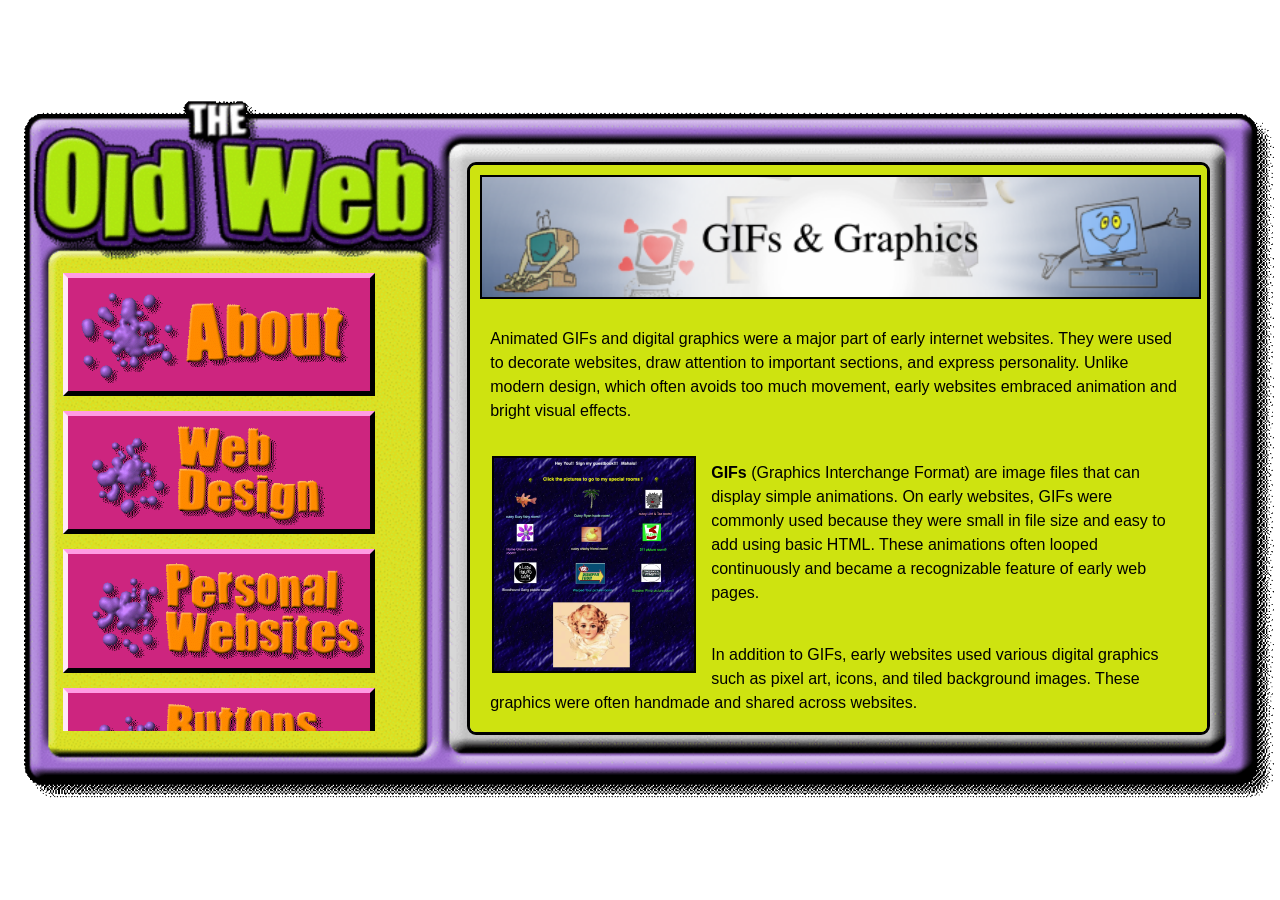
==== gifs.html @ e19b96ae "Add files via upload" ====
<!DOCTYPE html>
<html lang="en">
<head>
    <title>GIFs & Graphics</title>
    <link href="pages.css" rel="stylesheet">
    <meta charset="utf-8">
</head>
<body>

<div class="image-container">
    <img src="images/base.gif" alt="Retro Navigation" class="bg-image">

    <a href="index.html" class="logo-link" title="Back to Home"></a>

    <div class="sidebar-links">
        <a href="about.html"><img src="images/about.gif" alt="About"></a>
        <a href="design.html"><img src="images/design.gif" alt="Web Design"></a>
        <a href="personal.html"><img src="images/personal.gif" alt="Personal"></a>
        <a href="buttons.html"><img src="images/buttons.gif" alt="Buttons"></a>
        <a href="gifs.html"><img src="images/graphics.gif" alt="GIFs"></a>
        <a href="webrings.html"><img src="images/webrings.gif" alt="Webrings"></a>
        <a href="resources.html"><img src="images/resources.gif" alt="Resources"></a>
    </div>

    <div class="content-box">
		<header style="background-image: url('images/banners/graphicsbanner.png');">
        </header><br>
        
        <p>Animated GIFs and digital graphics were a major part of early internet 
            websites. They were used to decorate websites, draw attention to 
            important sections, and express personality. Unlike modern design, 
            which often avoids too much movement, early websites embraced 
            animation and bright visual effects.
        </p> <br>
            
  <a href="https://geocities.restorativland.org/SunsetStrip/Pit/1083/" target="_blank">
<img src="images/screenshots/gifs1.gif" alt="example" class="examples">
</a> 

            <p>
<strong>GIFs</strong> (Graphics Interchange Format) are image files that can display 
simple animations. On early websites, GIFs were commonly used because 
they were small in file size and easy to add using basic HTML. These 
animations often looped continuously and became a recognizable feature 
of early web pages.
            </p> <br>

           <p>
            In addition to GIFs, early websites used various digital graphics such 
            as pixel art, icons, and tiled background images. These graphics were 
            often handmade and shared across websites.
            </p> <br>
    

    </div>
</div>

</body>
</html>
---- pages.css ----
body {
    margin: 0;
    padding: 0;
    background-color: #ffffff;
    display: flex;
    justify-content: center;
    align-items: center;
    min-height: 100vh;
}

.image-container {
    position: relative;
    width: 100%;
    max-width: 1500px; 
    margin: 20px auto;
}

.bg-image {
    width: 100%;
    display: block;
    height: auto;
}


/* links */
.nav-link {
    position: absolute;
    cursor: pointer;
}

.home      { top: 8%;   left: 44%;  width: 15%; height: 10%; }
.about     { top: 15%;  left: 25%;  width: 14%; height: 10%; }
.design    { top: 28%;  left: 13%;  width: 13%; height: 12%; }
.personal  { top: 45%;  left: 8%;   width: 15%; height: 12%; }
.buttons   { top: 62%;  left: 12%;  width: 15%; height: 12%; }
.gifs      { top: 78%;  left: 24%;  width: 13%; height: 13%; }
.webrings  { top: 81%;  left: 45%;  width: 15%; height: 10%; }
.resources { top: 79%;  left: 68%;  width: 17%; height: 12%; }

/* scrollbar stuff */

::-webkit-scrollbar {
width: 16px;
height: 16px;
}

::-webkit-scrollbar-track {
background-color: black;
image-rendering: pixelated;
-webkit-filter: grayscale(100%);
-moz-filter: grayscale(100%);
-ms-filter: grayscale(100%);
-o-filter: grayscale(100%);
filter: grayscale(100%);
}

::-webkit-scrollbar-track:active {
-webkit-filter: grayscale(100%);
-moz-filter: grayscale(100%);
-ms-filter: grayscale(100%);
-o-filter: grayscale(100%);
filter: grayscale(100%);
}

::-webkit-scrollbar-thumb {
border-top: 1px solid #cccccc;
border-left: 1px solid #cccccc;
border-right: 1px solid black;
border-bottom: 1px solid black;
box-shadow: inset 1px 1px 0 0 white, inset -1px -1px 0 0 #868a8e;
width: 16px;
height: 16px;
background-color: #cccccc;
z-index: 1;
}

::-webkit-scrollbar-corner {
background-color: #cccccc;
}



::-webkit-scrollbar-button, ::-webkit-scrollbar-button {
border-top: 1px solid #cccccc;
border-left: 1px solid #cccccc;
border-right: 1px solid black;
border-bottom: 1px solid black;
box-shadow: inset 1px 1px 0 0 white, inset -1px -1px 0 0 #868a8e;
display: block;
width: 16px;
height: 16px;
background-color: #cccccc;

background-repeat: no-repeat;
background-position: center center;
}

::-webkit-scrollbar-button:active, .scroll::-webkit-scrollbar-button:active {
background-position: 2px 2px;
}

::-webkit-scrollbar-button:horizontal:decrement, .scroll::-webkit-scrollbar-button:horizontal:decrement {
background-image: url("[data-uri]");
}

::-webkit-scrollbar-button:horizontal:increment, ::-webkit-scrollbar-button:horizontal:increment {
background-image: url("[data-uri]");
}

::-webkit-scrollbar-button:vertical:decrement, ::-webkit-scrollbar-button:vertical:decrement {
background-image: url("[data-uri]");
}

::-webkit-scrollbar-button:vertical:increment, ::-webkit-scrollbar-button:vertical:increment {
background-image: url("[data-uri]");
}

::-webkit-scrollbar-button:horizontal:increment:start, .scroll::-webkit-scrollbar-button:horizontal:increment:start {
display: none;
}

::-webkit-scrollbar-button:horizontal:decrement:end, .scroll::-webkit-scrollbar-button:horizontal:decrement:end {
display: none;
}

::-webkit-scrollbar-button:vertical:increment:start, ::-webkit-scrollbar-button:vertical:increment:start {
display: none;
}

::-webkit-scrollbar-button:vertical:decrement:end, ::-webkit-scrollbar-button:vertical:decrement:end {
display: none;
}

::-webkit-scrollbar-button:active, ::-webkit-scrollbar-button:active {
border-top: 1px solid #868a8e;
border-left: 1px solid #868a8e;
border-bottom: 1px solid #868a8e;
border-right: 1px solid #868a8e;
box-shadow: none;
}

/* scrollbar stuff end */

.content-box {
    position: absolute;
    
   
    top: 10%;
    left: 36.5%;
    width: 56%;
    height: 76%;
    
    
    background-color: #cee310;
    border: black solid;
    border-radius: 9px;
    padding: 10px;
    overflow-y: auto; 
    
   
    font-size: 1.5 rem;
    color: #000;
    text-align: left;
    font-family: Arial, Helvetica, sans-serif;
    
}

.content-box p {
    margin: 10px;
    line-height: 1.5;
}

.content-box h3 {
    margin-top: 0;
    margin: 10px;
    font-size: 3 rem;
    color: #000000; 
	text-align: left;
}

.center {
  display: block;
  margin-left: auto;
  margin-right: auto;
  width: 30%;
  border: 2px solid black; 
}

.sidebar-links {
    position: absolute;
    
    /* POSITIONING */
    top: 24%;
    left: 4.5%;
    width: 27%;
    height: 65%;
    
    overflow-y: auto;
    overflow-x: hidden;
    
    /* LAYOUT */
    display: flex;
    flex-direction: column;
    align-items: center;
    gap: 15px; 
    padding: 10px 5px;
    box-sizing: border-box;
}

.sidebar-links img {
    width: 90%; 
    height: auto;
    display: block;
    transition: transform 0.1s;
    background-color:#cd257f;
    border-top: 5px solid #ff9ce3;
border-left: 5px solid #ffe9f9;
border-bottom: 5px solid #000000;
border-right: 5px solid #000000;
}



.logo-link {
    position: absolute;
    
    top: 2%;
    left: 2%;
    width: 32%;  
    height: 18%; 
    
    display: block;
    z-index: 10; 
    cursor: pointer;


}


.examples {
  float: left;
  margin-right: 15px;
  margin-left: 12px;
  margin-bottom: 5px;
  margin-top: 5px;
  width: 200px;
  height: auto;  
  border: 2px solid black; 
}

.examples2 {
  float: right;
  margin-right: 15px;
  margin-left: 12px;
  margin-bottom: 2px;
  margin-top: 2px;
  width: 200px;
  height: auto;  
  border: 2px solid black; 
}

header {
    
    background-size: cover;
    background-position: center;
    width: 100%;
    height: 120px; 
    border: 2px solid black; 
    position: relative;
}
header span {
	font-size: 2.5rem;
	position: absolute;
	bottom: 0;
	right: 10px;
	margin: 10px;
}

/* small screens */
@media (max-width: 600px) {
    .content-box {
        font-size: 0.6rem;
        padding: 5px;
    }
}
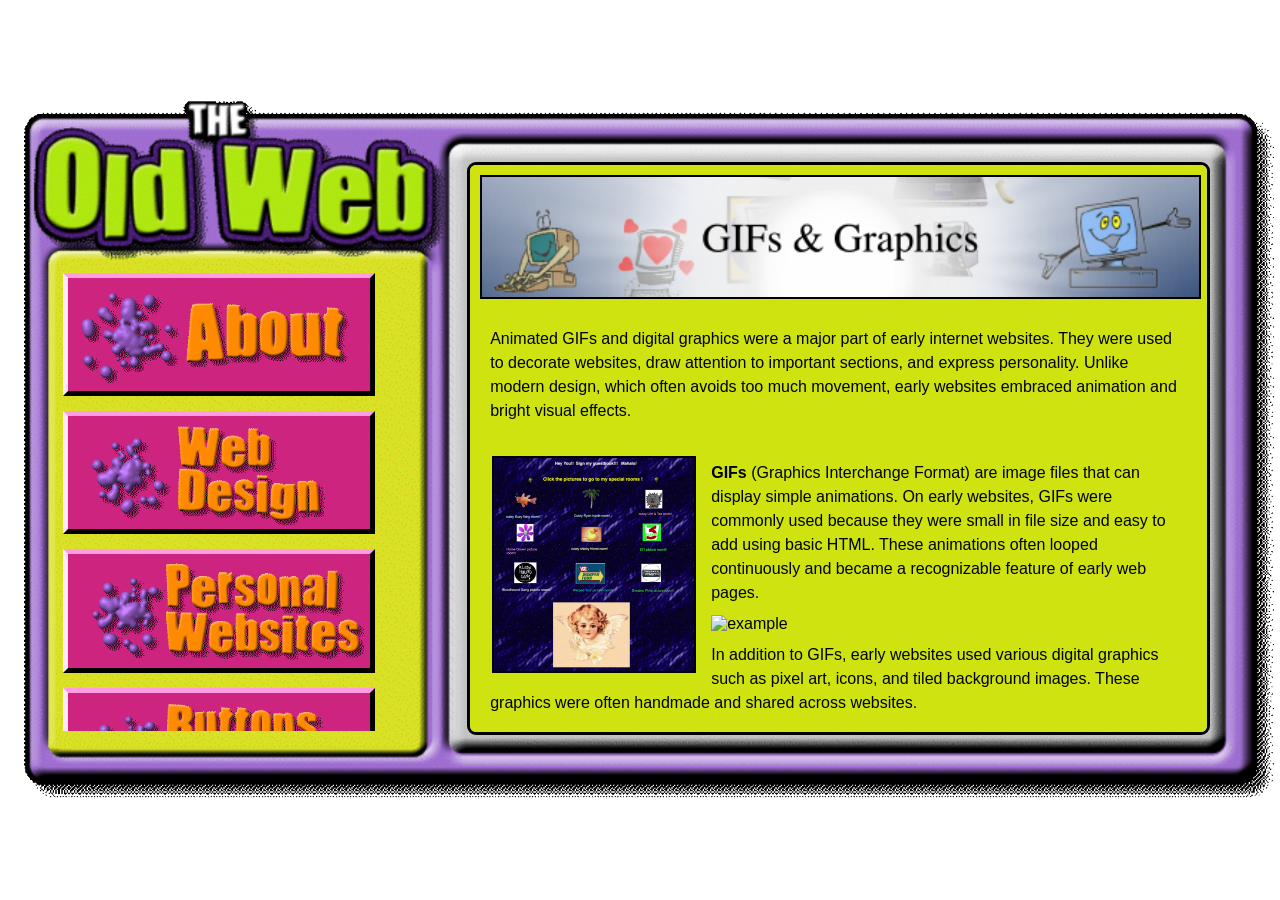
==== commit 1bdd6858: "Update gifs.html" ====
--- a/gifs.html
+++ b/gifs.html
@@ -43,7 +43,9 @@
 they were small in file size and easy to add using basic HTML. These 
 animations often looped continuously and became a recognizable feature 
 of early web pages.
-            </p> <br>
+            </p> 
+		<img src="https://bettysgraphics.neocities.org/images/characters%20and%20people/snoopy%2012.gif" alt="example" width="100">
+		<br>
 
            <p>
             In addition to GIFs, early websites used various digital graphics such 
@@ -56,4 +58,4 @@
 </div>
 
 </body>
-</html>+</html>
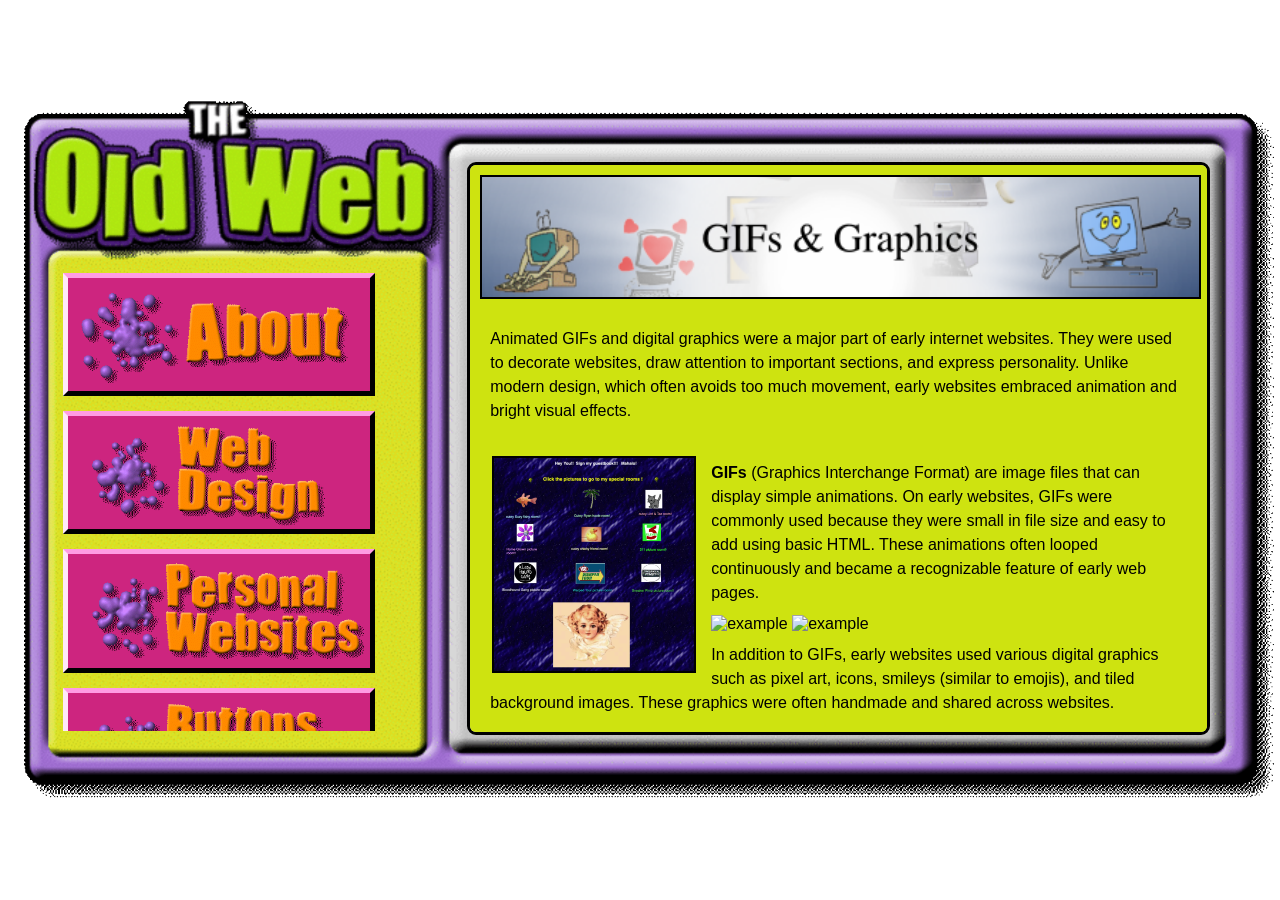
==== commit 50caa011: "Update gifs.html" ====
--- a/gifs.html
+++ b/gifs.html
@@ -45,13 +45,31 @@
 of early web pages.
             </p> 
 		<img src="https://bettysgraphics.neocities.org/images/characters%20and%20people/snoopy%2012.gif" alt="example" width="100">
+		<img src="https://bettysgraphics.neocities.org/images/gadgets/computer%2022.gif" alt="example" width="100">
 		<br>
 
            <p>
             In addition to GIFs, early websites used various digital graphics such 
-            as pixel art, icons, and tiled background images. These graphics were 
+            as pixel art, icons, smileys (similar to emojis), and tiled background images. These graphics were 
             often handmade and shared across websites.
-            </p> <br>
+            </p> <br> <br>
+		<h3>Icons</h3>
+		<center> 
+		<img src="https://bettysgraphics.neocities.org/images/web%20graphics/icons/notepad.gif" alt="example" width="100">
+		<img src="https://bettysgraphics.neocities.org/images/web%20graphics/icons/file%204.gif" alt="example" width="100">
+		<img src="https://bettysgraphics.neocities.org/images/web%20graphics/icons/icon%20sound.gif" alt="example" width="100">
+		<img src="https://bettysgraphics.neocities.org/images/web%20graphics/icons/icon%20help.gif" alt="example" width="100">
+		</center>
+		<br>
+		<br>
+		<h3>Smileys</h3>
+		<center> 
+		<img src="http://www.mysmiley.net/imgs/smile/animated/anim_44.gif" alt="example" width="100">
+		<img src="http://www.mysmiley.net/imgs/smile/animated/anim_27.gif" alt="example" width="100">
+		<img src="http://www.mysmiley.net/imgs/smile/party/party0006.gif" alt="example" width="100">
+		<img src="http://www.mysmiley.net/imgs/smile/party/party0049.gif" alt="example" width="100">
+		</center>
+		<br>
     
 
     </div>
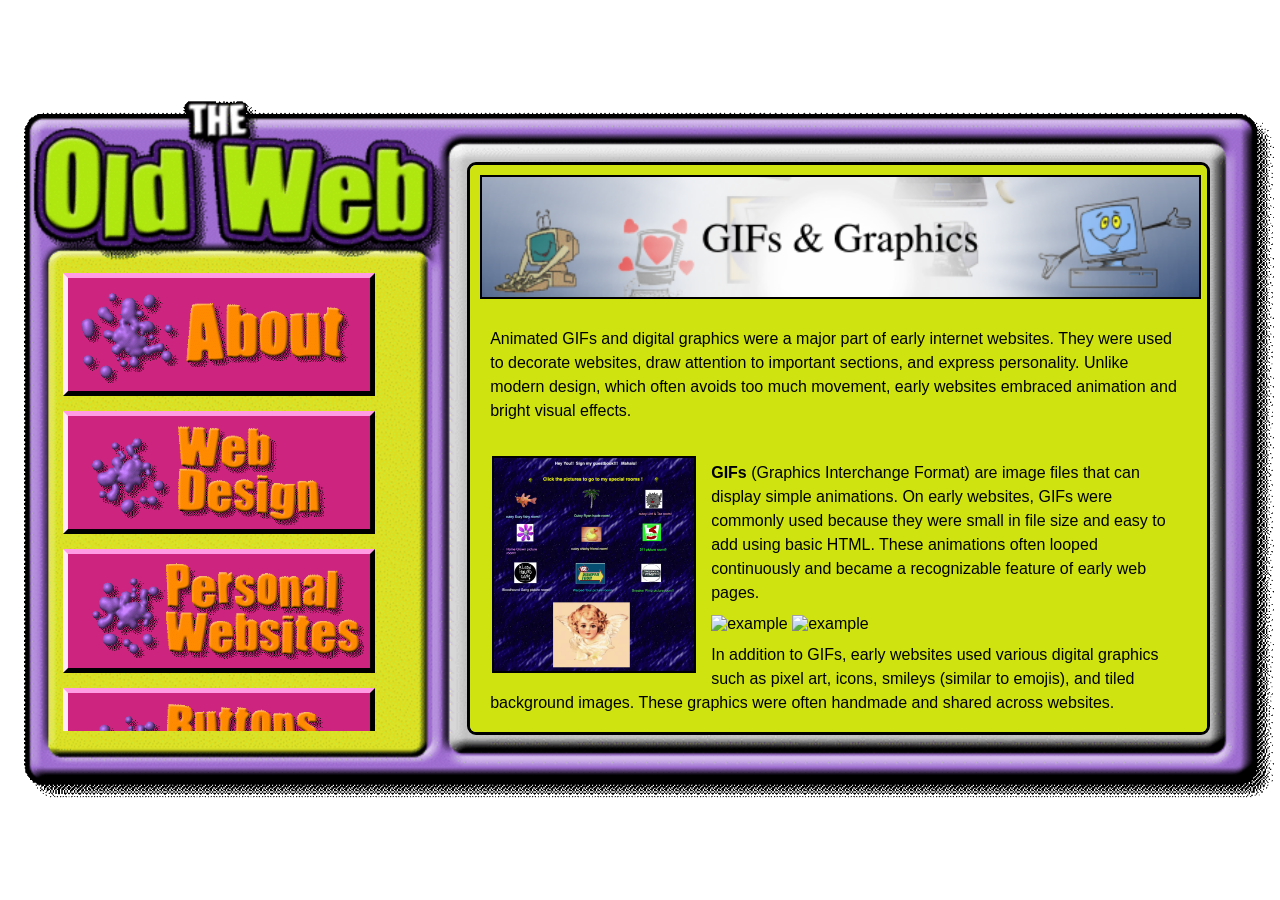
==== commit 0798a073: "Update gifs.html" ====
--- a/gifs.html
+++ b/gifs.html
@@ -55,19 +55,19 @@
             </p> <br> <br>
 		<h3>Icons</h3>
 		<center> 
-		<img src="https://bettysgraphics.neocities.org/images/web%20graphics/icons/notepad.gif" alt="example" width="100">
-		<img src="https://bettysgraphics.neocities.org/images/web%20graphics/icons/file%204.gif" alt="example" width="100">
-		<img src="https://bettysgraphics.neocities.org/images/web%20graphics/icons/icon%20sound.gif" alt="example" width="100">
-		<img src="https://bettysgraphics.neocities.org/images/web%20graphics/icons/icon%20help.gif" alt="example" width="100">
+		<img src="https://bettysgraphics.neocities.org/images/web%20graphics/icons/notepad.gif" alt="example" width="30">
+		<img src="https://bettysgraphics.neocities.org/images/web%20graphics/icons/file%204.gif" alt="example" width="30">
+		<img src="https://bettysgraphics.neocities.org/images/web%20graphics/icons/icon%20sound.gif" alt="example" width="30">
+		<img src="https://bettysgraphics.neocities.org/images/web%20graphics/icons/icon%20help.gif" alt="example" width="30">
 		</center>
 		<br>
 		<br>
 		<h3>Smileys</h3>
 		<center> 
-		<img src="http://www.mysmiley.net/imgs/smile/animated/anim_44.gif" alt="example" width="100">
+		<img src="http://www.mysmiley.net/imgs/smile/animated/anim_44.gif" alt="example" width="70">
 		<img src="http://www.mysmiley.net/imgs/smile/animated/anim_27.gif" alt="example" width="100">
-		<img src="http://www.mysmiley.net/imgs/smile/party/party0006.gif" alt="example" width="100">
-		<img src="http://www.mysmiley.net/imgs/smile/party/party0049.gif" alt="example" width="100">
+		<img src="http://www.mysmiley.net/imgs/smile/party/party0006.gif" alt="example" width="30">
+		<img src="http://www.mysmiley.net/imgs/smile/party/party0049.gif" alt="example" width="30">
 		</center>
 		<br>
     
